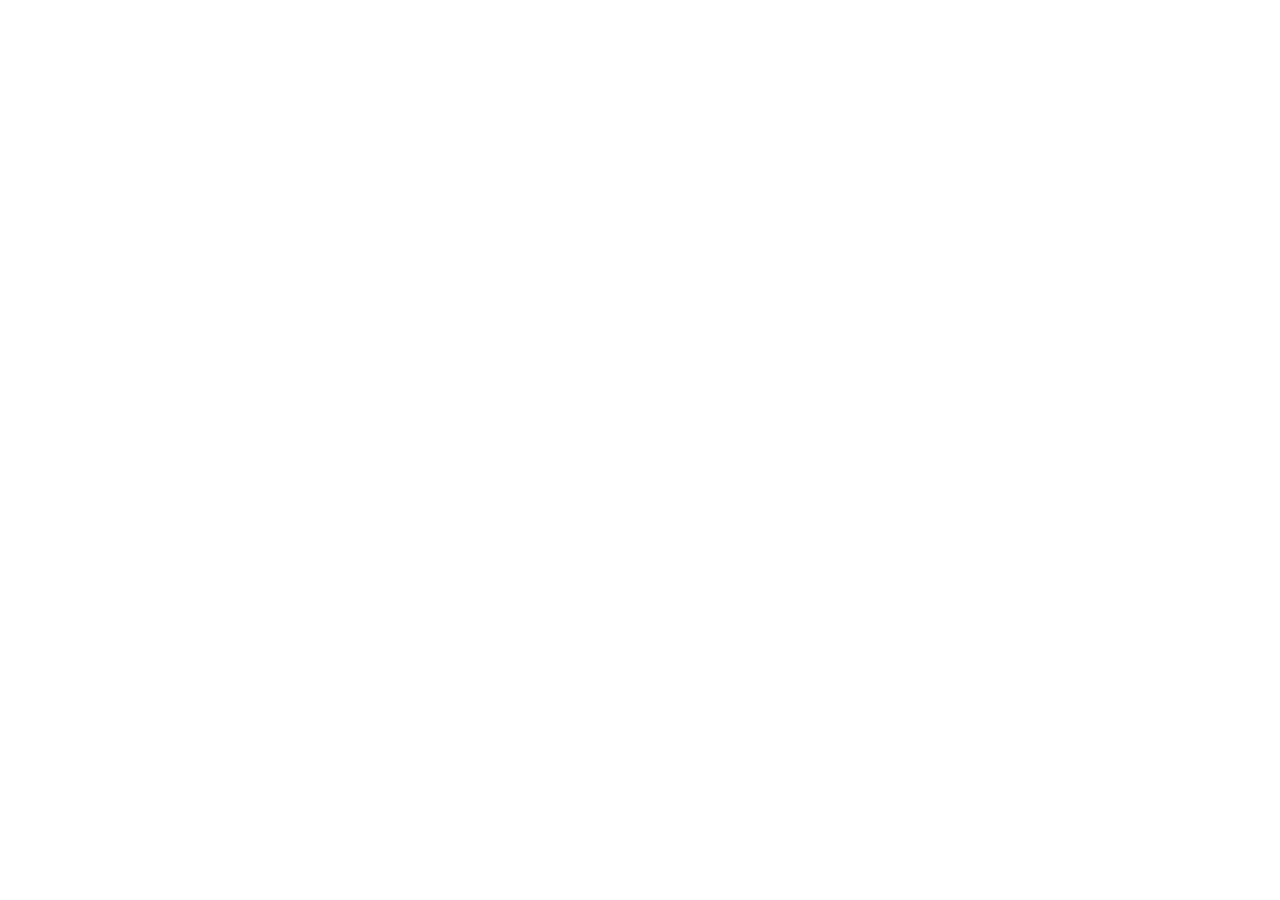
==== Contacto.html @ f81a7667 "MenuyLogo" ====
<!DOCTYPE html>
<html lang="en">
<head>
    <meta charset="UTF-8">
    <meta name="viewport" content="width=device-width, initial-scale=1.0">
    <title>Document</title>
    <link rel="stylesheet" href="Contacto.css">
</head>
<body>
    <main></main>
    
    
</body>
</html>
---- Contacto.css ----
*{
    margin: 0px;
    padding: 0px;
    box-sizing:border-box;
 }
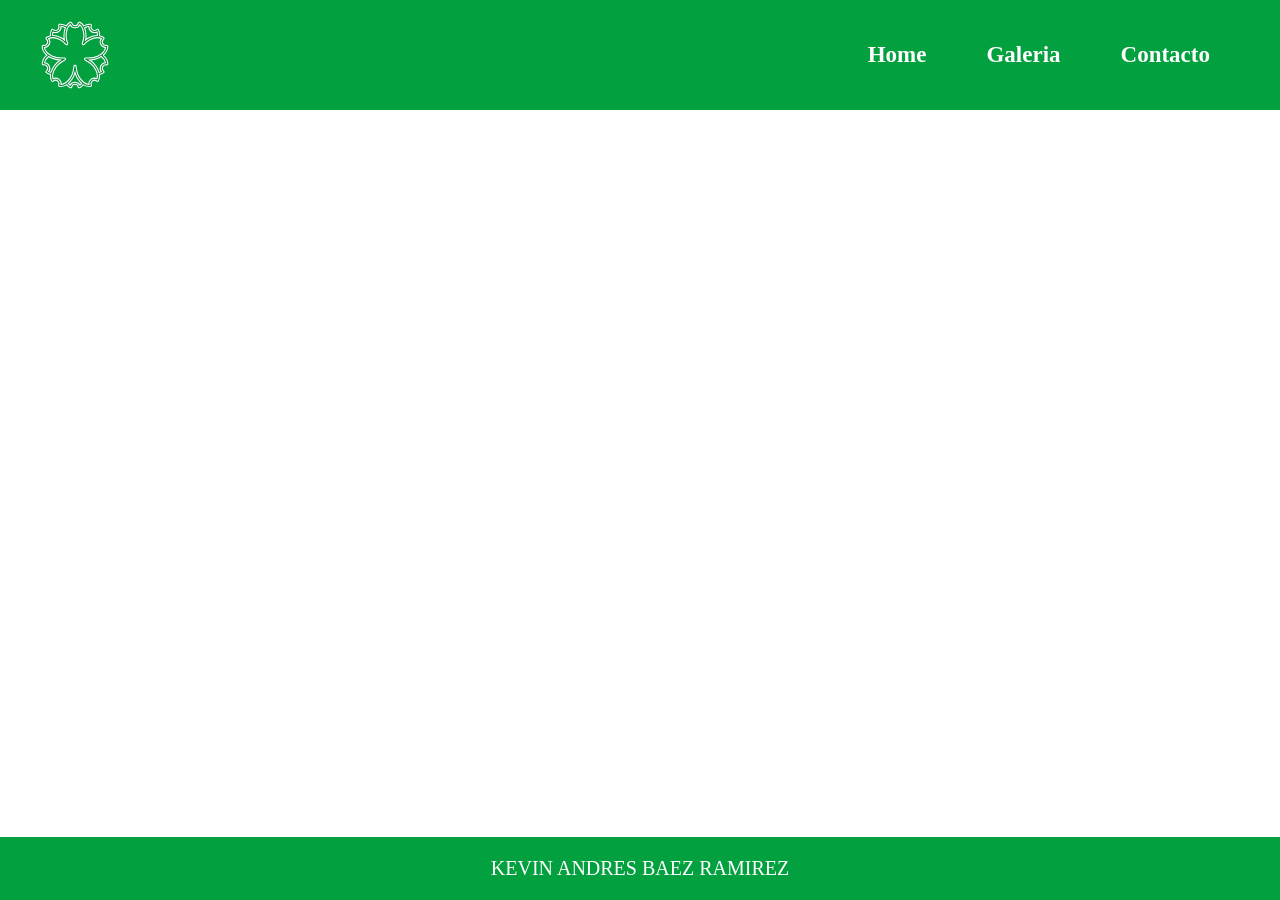
==== commit e1658e8b: "Logoeinter" ====
--- a/Contacto.html
+++ b/Contacto.html
@@ -5,10 +5,25 @@
     <meta name="viewport" content="width=device-width, initial-scale=1.0">
     <title>Document</title>
     <link rel="stylesheet" href="Contacto.css">
+    <link rel="stylesheet" href="Styles.css">
 </head>
 <body>
-    <main></main>
-    
-    
+    <header>
+        <nav class="Menu">
+            <img class="Logo" src="./IMG/LOGO.svg" alt="Logo">
+            <ul class="MenuList">
+                <li> <a href="Index.html" class="MenuLink">Home</a></li>
+                <li><a href="Galeria.html" class="MenuLink">Galeria</a></li>
+                <li><a href="" class="MenuLink">Contacto</a></li>
+            </ul>
+        </nav>
+    </header>
+    <main>
+
+    </main>
+    <footer>
+        <p>KEVIN ANDRES BAEZ RAMIREZ</p>
+    </footer>
 </body>
+
 </html>
--- a/Styles.css
+++ b/Styles.css
@@ -0,0 +1,47 @@
+*{
+    margin: 0px;
+    padding: 0px;
+    box-sizing:border-box;
+ }
+ html{
+    font-size: 62.5%;
+ }
+
+body{
+    display: flex;
+    flex-direction: column;
+    min-height: 100vh;
+}
+
+.Logo{
+    display: inline-block;
+    width:7rem;
+}
+.Menu{
+    display: flex;
+    padding: 20px 40px;
+    justify-content: space-between;
+    background-color: #03A03F;
+    align-items: center;
+
+}
+.MenuList{margin: 10px;
+    display:flex;
+    gap: 20px;
+}
+.MenuLink,li{
+    margin: 10px;
+    text-decoration: none;
+    color: white; 
+    font-weight: bold;
+     list-style: none;
+     font-size: 2.3rem;
+}
+footer{
+    padding: 20px;
+    background-color: #03A03F;
+    color: white;
+    text-align: center;
+    margin-top: auto;
+    font-size: 2rem;
+}
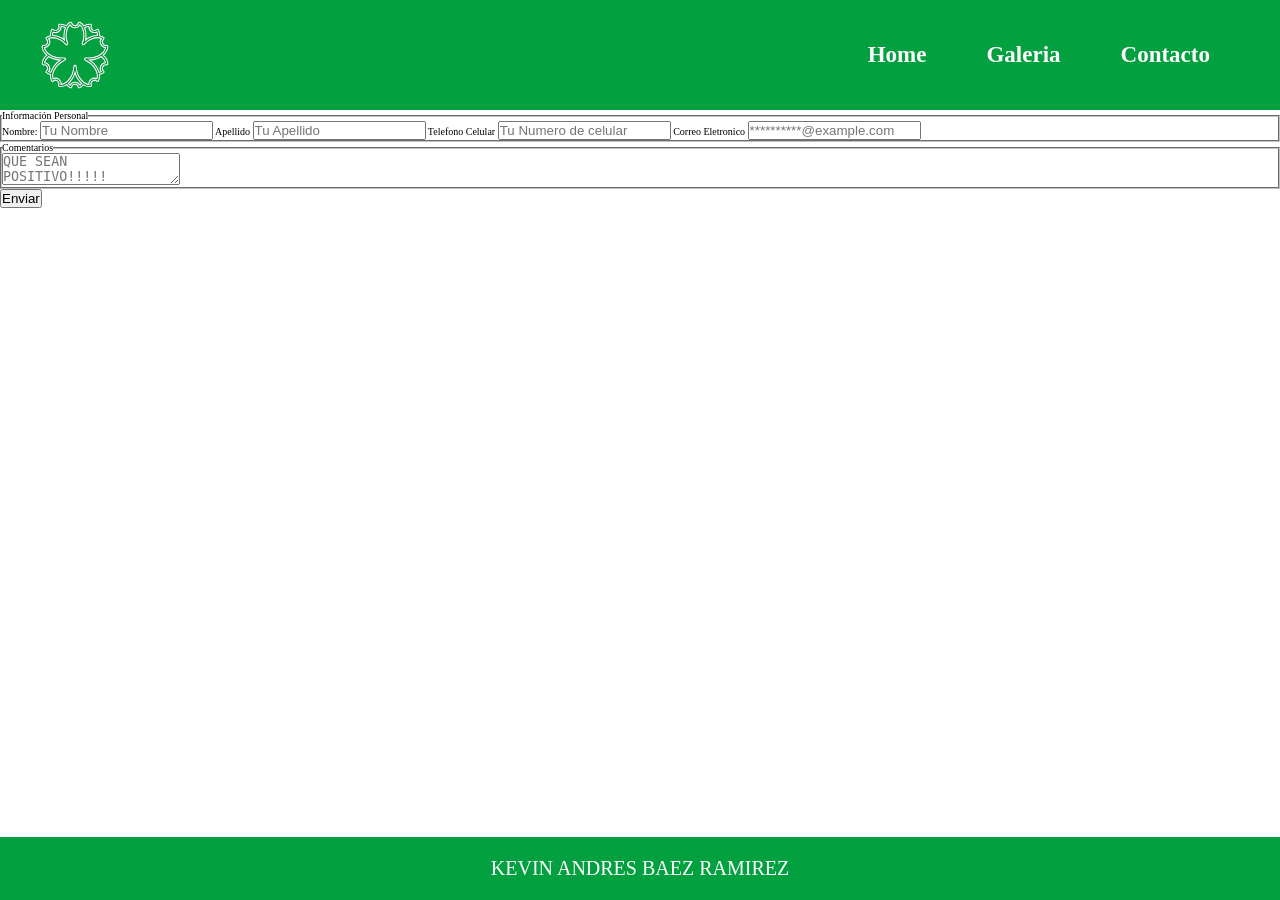
==== commit 5de2754d: "Formulario" ====
--- a/Contacto.html
+++ b/Contacto.html
@@ -19,6 +19,31 @@
         </nav>
     </header>
     <main>
+        <form action="">
+            <fieldset>
+                <legend>Información Personal</legend>
+
+                <label for="Name">Nombre:</label>
+                <input type="text" placeholder="Tu Nombre" id="name">
+
+                <label for="LastName">Apellido</label>
+                <input type="text" placeholder="Tu Apellido" id="LastName">
+
+                <label for="PhoneNumber">Telefono Celular</label>
+                <input type="number" placeholder="Tu Numero de celular" id="PhoneNumber">
+
+                <label for="Mail">Correo Eletronico</label>
+                <input type="email" placeholder="**********@example.com" id="Mail">
+            </fieldset>
+            <fieldset>
+                <legend>Comentarios</legend>
+
+                <label for="comment"></label>
+                <textarea name="" placeholder="QUE SEAN POSITIVO!!!!!" id="comment"></textarea>
+
+            </fieldset>
+            <button>Enviar</button>
+        </form>
 
     </main>
     <footer>
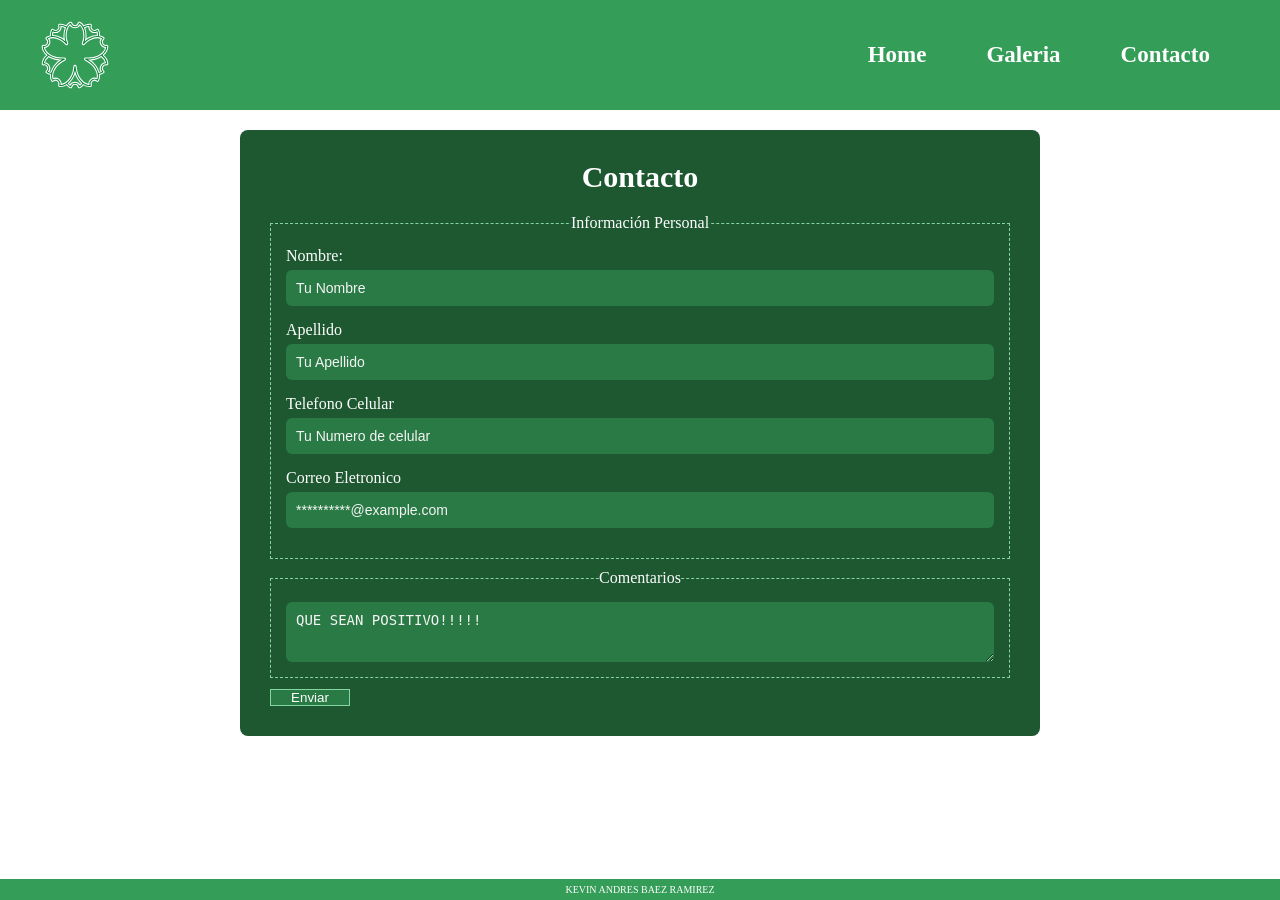
==== commit f1fb2e51: "Contacto" ====
--- a/Contacto.html
+++ b/Contacto.html
@@ -20,6 +20,7 @@
     </header>
     <main>
         <form action="">
+            <h1>Contacto</h1>
             <fieldset>
                 <legend>Información Personal</legend>
 
--- a/Contacto.css
+++ b/Contacto.css
@@ -0,0 +1,66 @@
+*{/* Reseteo básico para quitar espacios por defecto del navegador */
+    margin: 0px;
+padding: 0px;
+box-sizing: border-box;}
+html{
+    font-size: 62.5%; /* Facilita el uso de rem (1rem = 10px) */
+}
+form{
+    /* color, tamaño  */
+    background-color:#1D5831 ;
+    color: white;
+    padding: 30px;/*es el espacio interno. Evita que el texto y los cuadros toquen los bordes del formulario */
+    width: 80rem;
+    margin: 2rem auto; /* Centra el formulario en la pantalla */
+    border-radius: 8px;  /* Bordes edondeados*/
+    font-size: 1.6rem;
+}
+fieldset{
+    /* margen entre los cuadros internos */
+    margin-bottom: 1rem;
+    padding: 1.5rem; /* mas margen para que el texto no este tan pegado al borde */
+    border: 0.1rem dashed  #85D6A0; /* borde   grosor, tipo de borde y colorrr */
+}
+h1{
+    text-align: center; /* Centra el titulo */
+    font-size: 3rem; /* Tasmaño titulo */
+    margin-bottom: 2rem;/* Centra el titulouwu */
+}
+
+legend {
+    font-size: 1.6rem;
+    /* margen cuadritos internos y centra la letra de los legend */
+    text-align: center;
+}
+input, textarea {
+    background-color:#297A44;
+    color: white;
+    border: none;
+    display: block;/* hace que tenga cada fila cada item */
+    padding: 1rem;
+    border-radius: 6px; /* bordes de los recuadros mas redonditos */
+    font-size: 1.4rem; /* Tamaño letra */
+
+}
+input {
+    width: 100%;
+    margin: 0.5rem 1rem 1.5rem 0;  /* arriba derecha abajo izquierda */
+}
+textarea{
+
+    width: 100%; /* hace que el tamaño se ajuste a la margen que tiene y el recuadro completo */
+    height: 10px;
+    min-height: 60px;
+    max-block-size: 100px;/* solo deja agrandar el recuadro 100px para que no se deforme tanto al bajar */
+    resize:vertical;
+}
+button{
+    width: 8rem; /* tamaño */
+    background-color: #297A44;
+    color: white;
+    border: 1px solid  #85D6A0;
+/* LOs ultimos tres color, color letra y borde  */
+}
+::placeholder{
+color: whitesmoke;
+}
--- a/Styles.css
+++ b/Styles.css
@@ -21,7 +21,7 @@
     display: flex;
     padding: 20px 40px;
     justify-content: space-between;
-    background-color: #03A03F;
+    background-color: #349D57;
     align-items: center;
 
 }
@@ -37,11 +37,12 @@
      list-style: none;
      font-size: 2.3rem;
 }
-footer{
-    padding: 20px;
-    background-color: #03A03F;
+/* el pie de pagina */
+footer{ 
+    padding: 5px; /* Grosor del pie */
+    background-color: #349D57;
     color: white;
     text-align: center;
     margin-top: auto;
-    font-size: 2rem;
+    font-size: 1rem;
 }
